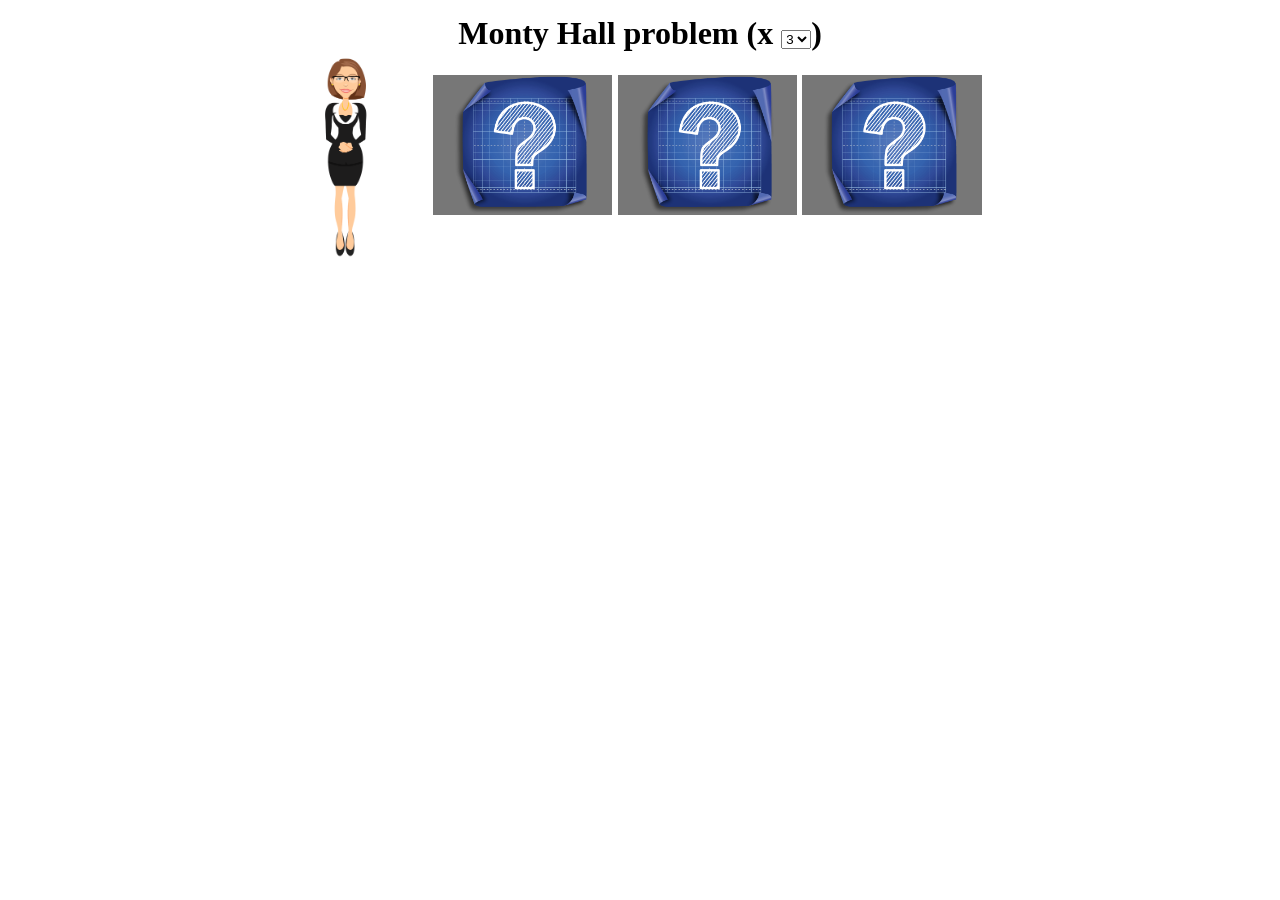
==== index.html @ a5140248 "initial commit" ====
<html>
<head>
	<meta charset="utf-8">
    <meta http-equiv="X-UA-Compatible" content="IE=edge">
    <meta name="viewport" content="width=device-width, initial-scale=1">
	<title>Monty Hall problem</title>
	<link rel="stylesheet" href="css/styles.css" />
	<script type="text/javascript" src="js/scripts.js"></script>
</head>
<body>
	<div class="container">
		<h1>Monty Hall problem (x
			<select name="boxes" id="boxes-count">
				<option value="3">3</option>
				<option value="6">6</option>
				<option value="9">9</option>
			</select>)
		</h1>

		<div class="box-holder">
			<div class="box"></div>
			<div class="box"></div>
			<div class="box"></div>
		</div>

		<h2 id="title">&nbsp;</h2>
	</div>
</body>
</html>
---- css/styles.css ----
body {
	min-width: 700px;
}

.container {
	max-width: 700px;
	margin: auto;
}

.container:after {
	content: '';
	display: block;
	clear: both;
}

h1 {
	text-align: center;
	margin: 15px 0 20px;
}

.box-holder {
	overflow: hidden;
	margin-bottom: 20px;
	padding-left: 140px;
}

.box {
	padding-top: 25%;
	width: 32%;
	margin: 0.5%;
	background: #777 url(../img/question-mark.png) no-repeat 50% 50%;
	background-size: cover;
	float: left;
	cursor: pointer;
}

.box:hover {
	background-color: #ef0;
}

.box.select {
	background-color: #ef0;
	box-shadow: inset 0 0 10px 10px #fd0;
}

.box.miss {
	background-color: #fff;
	background-image: url(../img/scooter.jpg);
	cursor: default;
	transition: transform 1s;
	transform: rotateY(180deg);
}

.box.hit {
	background-color: #fff;
	background-image: url(../img/car.jpg);
	cursor: default;
	transition: transform 1s;
	transform: scale(1.02);
}

#title {
	position: relative;
	margin-left: 130px;
	padding-left: 15px;
	transition: background-color 0.3s;
	font-size: 16px;
	line-height: 24px;
	min-height: 24px;
}

#title:after {
	content: '';
	position: absolute;
	bottom: 0;
	right: 100%;
	background: url(../img/presenter.png) no-repeat 50% 50%;
	height: 220px;
	width: 136px;
	background-size: auto 100%;
	border-radius: 10%;
}

#title.select:after {
	background-position: 0 50%;
}

#title.success:after {
	background-position: 100% 50%;
	box-shadow: inset 0 0 10px 5px rgba(0, 255, 0, 0.3);
}

#title.miss:after {
	box-shadow: inset 0 0 10px 5px rgba(255, 0, 0, 0.3);
}
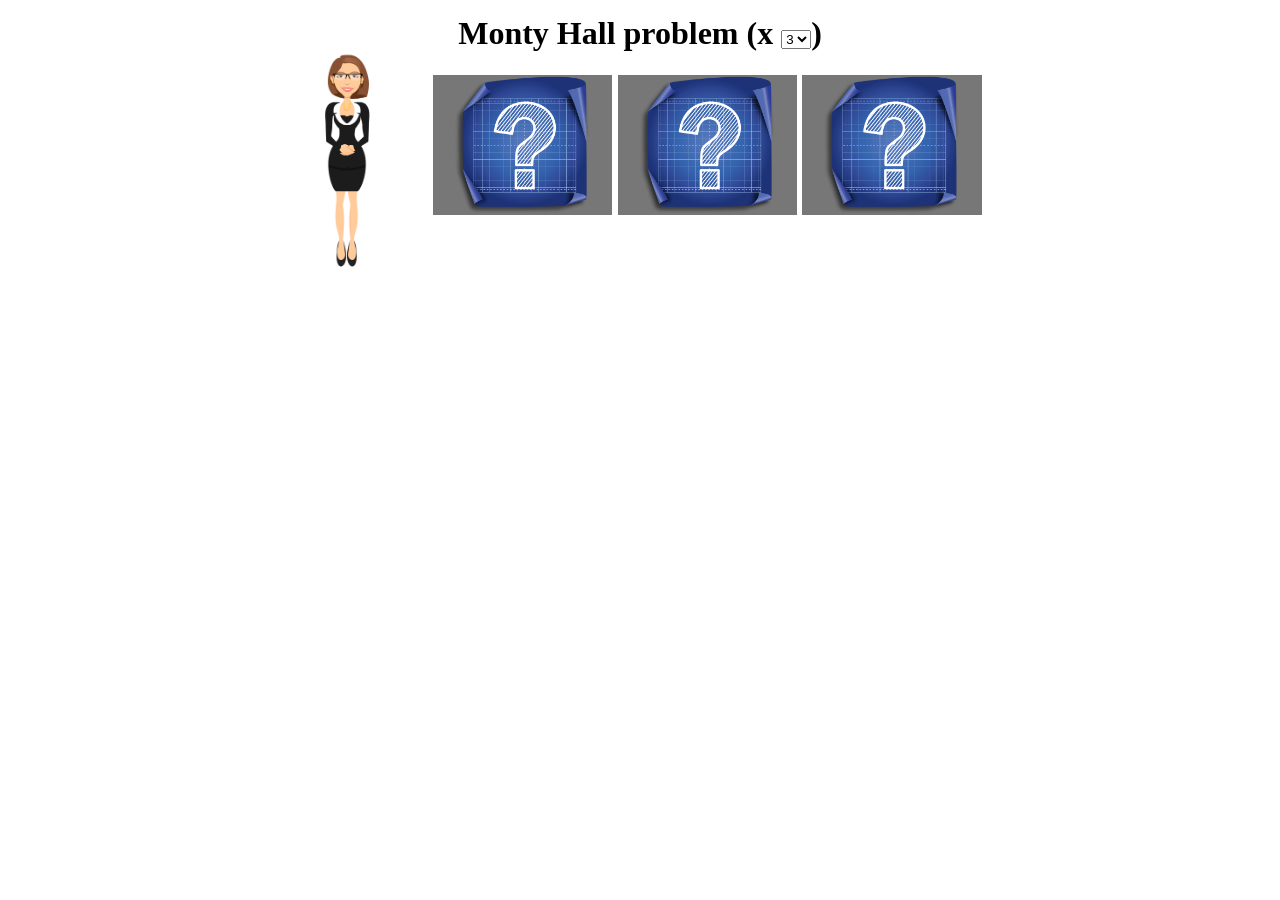
==== commit 359c99d7: "update index.html for search engines" ====
--- a/index.html
+++ b/index.html
@@ -1,20 +1,23 @@
 <html>
 <head>
 	<meta charset="utf-8">
-    <meta http-equiv="X-UA-Compatible" content="IE=edge">
-    <meta name="viewport" content="width=device-width, initial-scale=1">
-	<title>Monty Hall problem</title>
+	<meta http-equiv="X-UA-Compatible" content="IE=edge">
+	<meta name="viewport" content="width=device-width, initial-scale=1">
+	<title>Monty Hall Problem Simulator</title>
+	<meta name="description" content="Interactive simulator and explanation of the Monty Hall probability paradox.">
+	<meta name="robots" content="index, follow">
 	<link rel="stylesheet" href="css/styles.css" />
 	<script type="text/javascript" src="js/scripts.js"></script>
 </head>
 <body>
 	<div class="container">
-		<h1>Monty Hall problem (x
-			<select name="boxes" id="boxes-count">
-				<option value="3">3</option>
-				<option value="6">6</option>
-				<option value="9">9</option>
-			</select>)
+		<h1>Monty Hall problem <label for="boxes-count">(x
+				<select name="boxes" id="boxes-count">
+					<option value="3">3</option>
+					<option value="6">6</option>
+					<option value="9">9</option>
+				</select>)
+			</label>
 		</h1>
 
 		<div class="box-holder">
--- a/css/styles.css
+++ b/css/styles.css
@@ -72,11 +72,11 @@
 #title:after {
 	content: '';
 	position: absolute;
-	bottom: 0;
+	bottom: -11px;
 	right: 100%;
 	background: url(../img/presenter.png) no-repeat 50% 50%;
-	height: 220px;
-	width: 136px;
+	height: 236px;
+	width: 132px;
 	background-size: auto 100%;
 	border-radius: 10%;
 }
